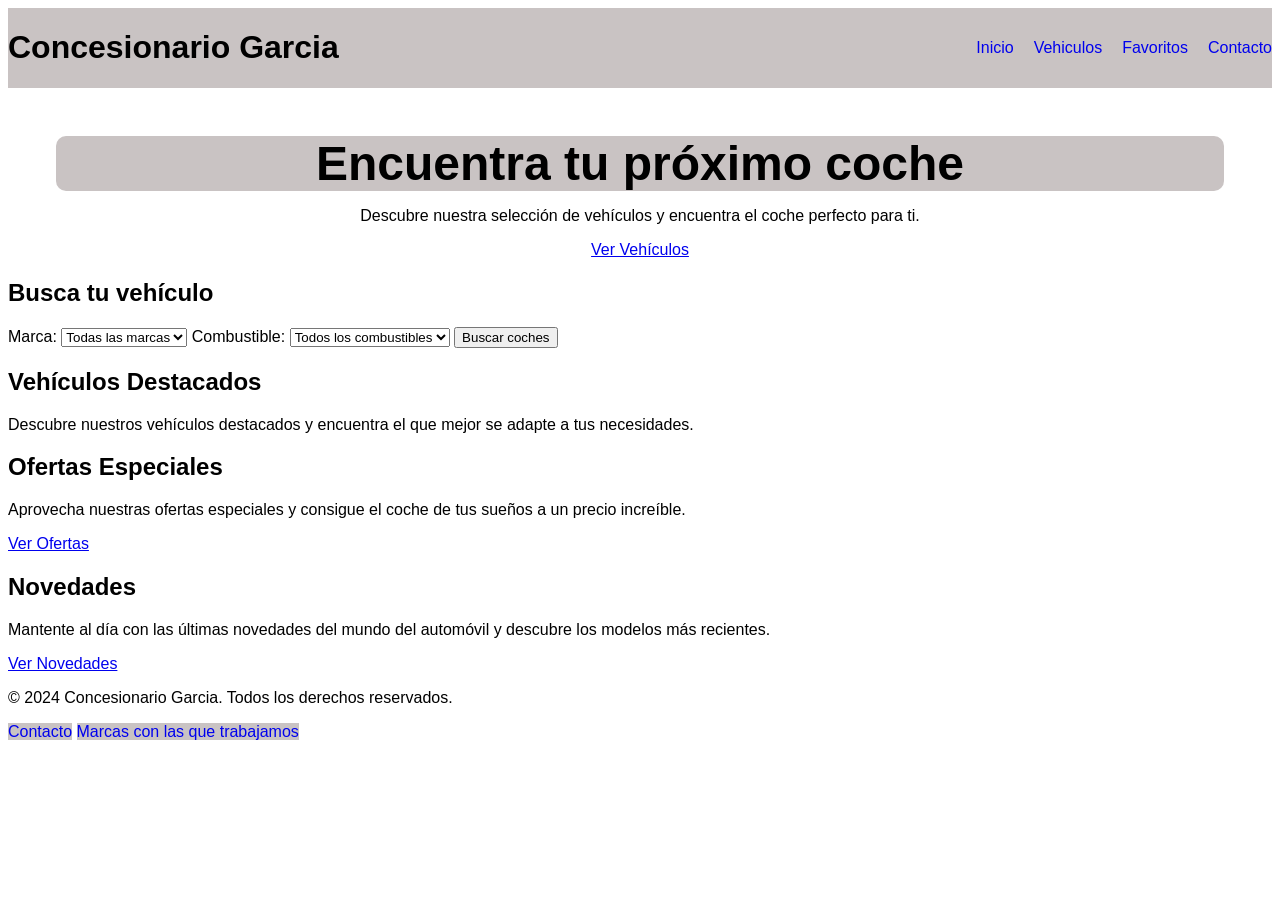
==== Proyecto1_Concesionario/index.html @ 0ae9b7e9 "Add files via upload" ====
<!DOCTYPE html>
<html lang="es">

    <head>
        <meta charset="UTF-8">
        <meta name="viewport" content="width=device-width, initial-scale=1.0">
        <title>Concesionario Garcia</title>
        <link rel="stylesheet" href="css/estilos.css">
    </head>

    <body>

        <header>

            <h1>Concesionario Garcia</h1>

            <nav class="menu">

                <ul>
                    <li><a href="./index.html">Inicio</a></li>
                    <li><a href="./vehiculos.html">Vehiculos</a></li>
                    <li><a href="./favorito.html">Favoritos</a></li>
                    <li><a href="./contacto.html">Contacto</a></li>
                </ul>

            </nav>

        </header>

        <main>

            <!--Inicio-->

            <section class="inicio">

                <h1>Encuentra tu próximo coche</h1>

                <p>
                    Descubre nuestra selección de vehículos
                    y encuentra el coche perfecto para ti.
                </p>

                <a href="vehiculos.html">Ver Vehículos</a>

            </section>

            <!--Buscador-->

            <section class="buscador">

                <h2>Busca tu vehículo</h2>
               <form action="vehiculos.html" method="get">
                    <label for="marca">Marca:</label>
                    <select id="marca" name="marca">

                        <option value=" ">Todas las marcas</option>
                        <option value="Toyota">Toyota</option>
                        <option value="Honda">Honda</option>
                        <option value="Ford">Ford</option>
                        <option value="Chevrolet">Chevrolet</option>
                        <option value="Nissan">Nissan</option>
                        <option value="BMW">BMW</option>
                        <option value="Mercedes-Benz">Mercedes-Benz</option>
                        <option value="Audi">Audi</option>
                        <option value="Volkswagen">Volkswagen</option>
                        <option value="Hyundai">Hyundai</option>
                        <option value="Kia">Kia</option>
                        <option value="Seat">Seat</option>
                        <option value="Renault">Renault</option>
                        <option value="opel">Opel</option>
                    </select>

                    <label for="combustible">Combustible:</label>
                    <select id="combustible" name="combustible">
                        
                        <option value=" ">Todos los combustibles</option>
                        <option value="Gasolina">Gasolina</option>
                        <option value="Diesel">Diesel</option>
                        <option value="Híbrido">Híbrido</option>
                        <option value="Eléctrico">Eléctrico</option>

                    </select>

                    <button type="submit">Buscar coches</button>

               </form> 

            </section>

            <!--destacados-->

            <section class="destacados">

                <h2>Vehículos Destacados</h2>

                <p>Descubre nuestros vehículos destacados y encuentra el que mejor se adapte a tus necesidades. </p>


            </section>

            <!--Ofertas-->

            <section class="ofertas">

                <h2>Ofertas Especiales</h2>

                <p>Aprovecha nuestras ofertas especiales y consigue el coche de tus sueños a un precio increíble. </p>

                <a href="./ofertas.html">Ver Ofertas</a>

            </section>

            <!--Novedades-->
            
            <section class="novedades">

                <h2>Novedades</h2>

                <p>Mantente al día con las últimas novedades del mundo del automóvil y descubre los modelos más recientes. </p>

                <a href="novedades.html">Ver Novedades</a>
            </section>

        </main>

       <footer>

        <p>© 2024 Concesionario Garcia. Todos los derechos reservados.</p>

        <nav>
            <a href="contacto.html">Contacto</a>
            <a href ="marcas.html">Marcas con las que trabajamos</a>

        </nav>

       </footer> 

    </body>
        
</html>
---- Proyecto1_Concesionario/css/estilos.css ----
*{
    font-family:'Franklin Gothic Medium', 'Arial Narrow', Arial, sans-serif
}




header{
    display: flex;
    align-items: center;
    justify-content: space-between;
    background-color: #c9c3c3
    
}


.menu ul{
    display: flex;
    gap: 20px;
    list-style: none;

}

nav a{
    text-decoration: none;
    background-color: #c9c3c3
}

.inicio{
    display:block;
    align-items:center;
    text-align: center;
    justify-content: space-between;
    margin-top: 3rem;

}

.inicio h1{
    font-size: 3rem;
    background-color: #c9c3c3;
    margin: 3rem;
    border-radius: 10px;
    margin-bottom: 1rem;
}
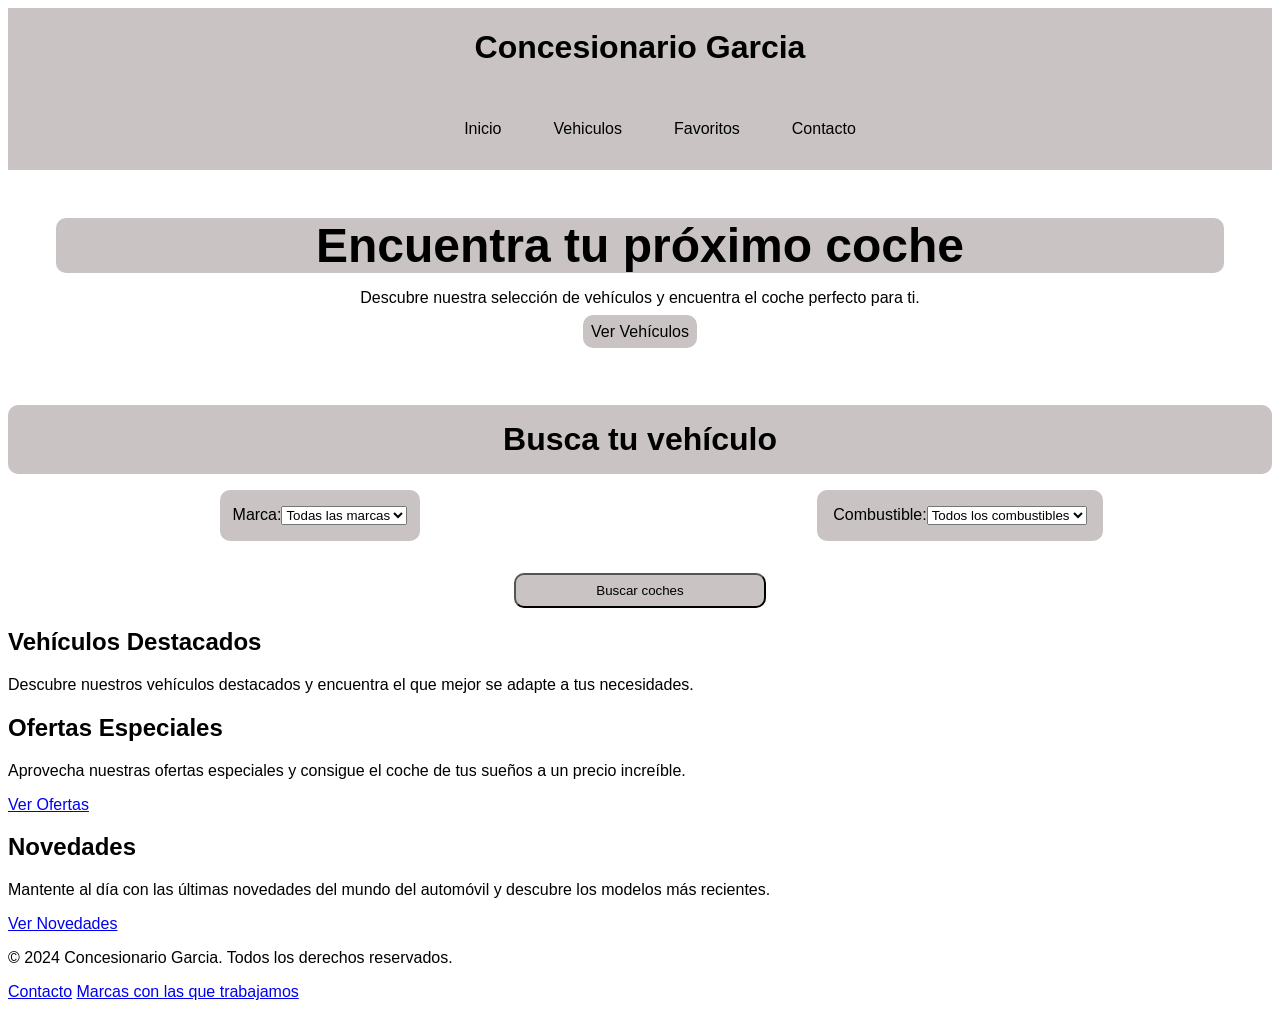
==== commit 28a70634: "Add files via upload cambios en CSS (grid)" ====
--- a/Proyecto1_Concesionario/index.html
+++ b/Proyecto1_Concesionario/index.html
@@ -10,17 +10,17 @@
 
     <body>
 
-        <header>
+        <header class="menu">
 
             <h1>Concesionario Garcia</h1>
 
-            <nav class="menu">
+            <nav class="menu__links">
 
-                <ul>
-                    <li><a href="./index.html">Inicio</a></li>
-                    <li><a href="./vehiculos.html">Vehiculos</a></li>
-                    <li><a href="./favorito.html">Favoritos</a></li>
-                    <li><a href="./contacto.html">Contacto</a></li>
+                <ul class = "menu__link--estilo">
+                    <li><a href="./index.html" class = "menu__link--decoracion">Inicio</a></li>
+                    <li><a href="./vehiculos.html" class = "menu__link--decoracion">Vehiculos</a></li>
+                    <li><a href="./favorito.html" class = "menu__link--decoracion">Favoritos</a></li>
+                    <li><a href="./contacto.html" class = "menu__link--decoracion">Contacto</a></li>
                 </ul>
 
             </nav>
@@ -33,14 +33,14 @@
 
             <section class="inicio">
 
-                <h1>Encuentra tu próximo coche</h1>
+                <h1 class="inicio__titulo">Encuentra tu próximo coche</h1>
 
                 <p>
                     Descubre nuestra selección de vehículos
                     y encuentra el coche perfecto para ti.
                 </p>
 
-                <a href="vehiculos.html">Ver Vehículos</a>
+                <a href="vehiculos.html" class="inicio__link">Ver Vehículos</a>
 
             </section>
 
@@ -48,40 +48,48 @@
 
             <section class="buscador">
 
-                <h2>Busca tu vehículo</h2>
-               <form action="vehiculos.html" method="get">
-                    <label for="marca">Marca:</label>
-                    <select id="marca" name="marca">
+                <h2 class="buscador__subtitulo">Busca tu vehículo</h2>
 
-                        <option value=" ">Todas las marcas</option>
-                        <option value="Toyota">Toyota</option>
-                        <option value="Honda">Honda</option>
-                        <option value="Ford">Ford</option>
-                        <option value="Chevrolet">Chevrolet</option>
-                        <option value="Nissan">Nissan</option>
-                        <option value="BMW">BMW</option>
-                        <option value="Mercedes-Benz">Mercedes-Benz</option>
-                        <option value="Audi">Audi</option>
-                        <option value="Volkswagen">Volkswagen</option>
-                        <option value="Hyundai">Hyundai</option>
-                        <option value="Kia">Kia</option>
-                        <option value="Seat">Seat</option>
-                        <option value="Renault">Renault</option>
-                        <option value="opel">Opel</option>
-                    </select>
+                    <form action="vehiculos.html" method="get" class="buscador__contenido">
+                        <article class="buscador__vehiculo">
+                            <label for="marca">Marca:</label>
+                            <select id="marca" name="marca">
 
-                    <label for="combustible">Combustible:</label>
-                    <select id="combustible" name="combustible">
-                        
-                        <option value=" ">Todos los combustibles</option>
-                        <option value="Gasolina">Gasolina</option>
-                        <option value="Diesel">Diesel</option>
-                        <option value="Híbrido">Híbrido</option>
-                        <option value="Eléctrico">Eléctrico</option>
+                                <option value=" ">Todas las marcas</option>
+                                <option value="Toyota">Toyota</option>
+                                <option value="Honda">Honda</option>
+                                <option value="Ford">Ford</option>
+                                <option value="Chevrolet">Chevrolet</option>
+                                <option value="Nissan">Nissan</option>
+                                <option value="BMW">BMW</option>
+                                <option value="Mercedes-Benz">Mercedes-Benz</option>
+                                <option value="Audi">Audi</option>
+                                <option value="Volkswagen">Volkswagen</option>
+                                <option value="Hyundai">Hyundai</option>
+                                <option value="Kia">Kia</option>
+                                <option value="Seat">Seat</option>
+                                <option value="Renault">Renault</option>
+                                <option value="opel">Opel</option>
+                            </select>
+                        </article>
 
-                    </select>
+                        <form action="vehiculos.html" method="get" class="buscador__combustible">
+                            
+                            <article class="buscador__combustible">
+                                <label for="combustible">Combustible:</label>
+                                <select id="combustible" name="combustible">
+                                
+                                    <option value=" ">Todos los combustibles</option>
+                                    <option value="Gasolina">Gasolina</option>
+                                    <option value="Diesel">Diesel</option>
+                                    <option value="Híbrido">Híbrido</option>
+                                    <option value="Eléctrico">Eléctrico</option>
+                                </select>
+                            </article>
 
-                    <button type="submit">Buscar coches</button>
+                    <button type="submit" class="buscador__boton">Buscar coches</button>
+
+                </article>
 
                </form> 
 
--- a/Proyecto1_Concesionario/css/estilos.css
+++ b/Proyecto1_Concesionario/css/estilos.css
@@ -5,26 +5,43 @@
 
 
 
-header{
+.menu{
     display: flex;
+    flex-direction: column;
     align-items: center;
     justify-content: space-between;
     background-color: #c9c3c3
     
 }
 
+.menu__links{
+    align-items: center;
+    text-decoration: none;
+    color: black;
+    font-size: 1rem;
+    margin: 1rem;
+}
 
-.menu ul{
+.menu__link--decoracion{
+    text-decoration: none;
+    color: black;
+    font-size: 1rem;
+    margin: 1rem;
+
+}
+
+
+.menu__link--estilo{
+
     display: flex;
     gap: 20px;
     list-style: none;
 
 }
 
-nav a{
-    text-decoration: none;
-    background-color: #c9c3c3
-}
+
+
+
 
 .inicio{
     display:block;
@@ -35,10 +52,93 @@
 
 }
 
-.inicio h1{
+.inicio__link{
+    text-decoration: none;
+    color: black;
+    font-size: 1rem;
+    margin: 1rem;
+    background-color: #c9c3c3;
+    padding: 0.5rem;
+    border-radius: 10px;
+}
+
+.inicio__titulo{
     font-size: 3rem;
     background-color: #c9c3c3;
     margin: 3rem;
     border-radius: 10px;
     margin-bottom: 1rem;
+}
+
+
+.buscador{
+    display: flex;
+    flex-direction: column;
+    align-items: center;
+    margin-top: 3rem;
+}
+
+.buscador__subtitulo{
+    width: 100%;
+    display: inline-block;
+    text-align: center;
+    justify-content: center;
+    padding: 1rem;
+    font-size: 2rem;
+    background-color: #c9c3c3;
+    margin: 1rem;
+    border-radius: 10px;
+    box-sizing: border-box;
+}
+
+.buscador__contenido{
+    display: grid;
+    grid-template-columns: 1fr 1fr;
+    grid-template-rows: 1fr 1fr;
+    justify-items: center;
+    flex-direction: row;
+    justify-content: stretch;
+    align-items: stretch;
+    align-content: stretch;
+    gap: 1rem;
+    flex-direction: row;
+    width: 100%;
+
+}
+
+.buscador__combustible{
+    background-color: #c9c3c3;
+    padding: 1rem;
+    display:flex;
+    flex-wrap: wrap;
+    flex-direction: row;
+    justify-content: center;
+    border-radius: 10px;
+    min-width: 200px;
+}
+
+.buscador__vehiculo{
+    display:flex;
+    flex-direction: row;
+    justify-content: center;
+    align-items: center;
+    background-color: #c9c3c3;
+    padding: 1rem;
+    border-radius: 10px;
+    box-sizing: border-box;
+    width: 200px;
+    min-width: 200px;
+}
+
+.buscador__boton{
+    width: 20%;
+    grid-column-end: 3;
+    grid-column-start: 1;
+    flex-wrap: wrap;
+    justify-content: center;
+    background-color: #c9c3c3;
+    padding: 0.5rem;
+    border-radius: 10px;
+    margin-top: 1rem;
+    justify-self: center;
 }
